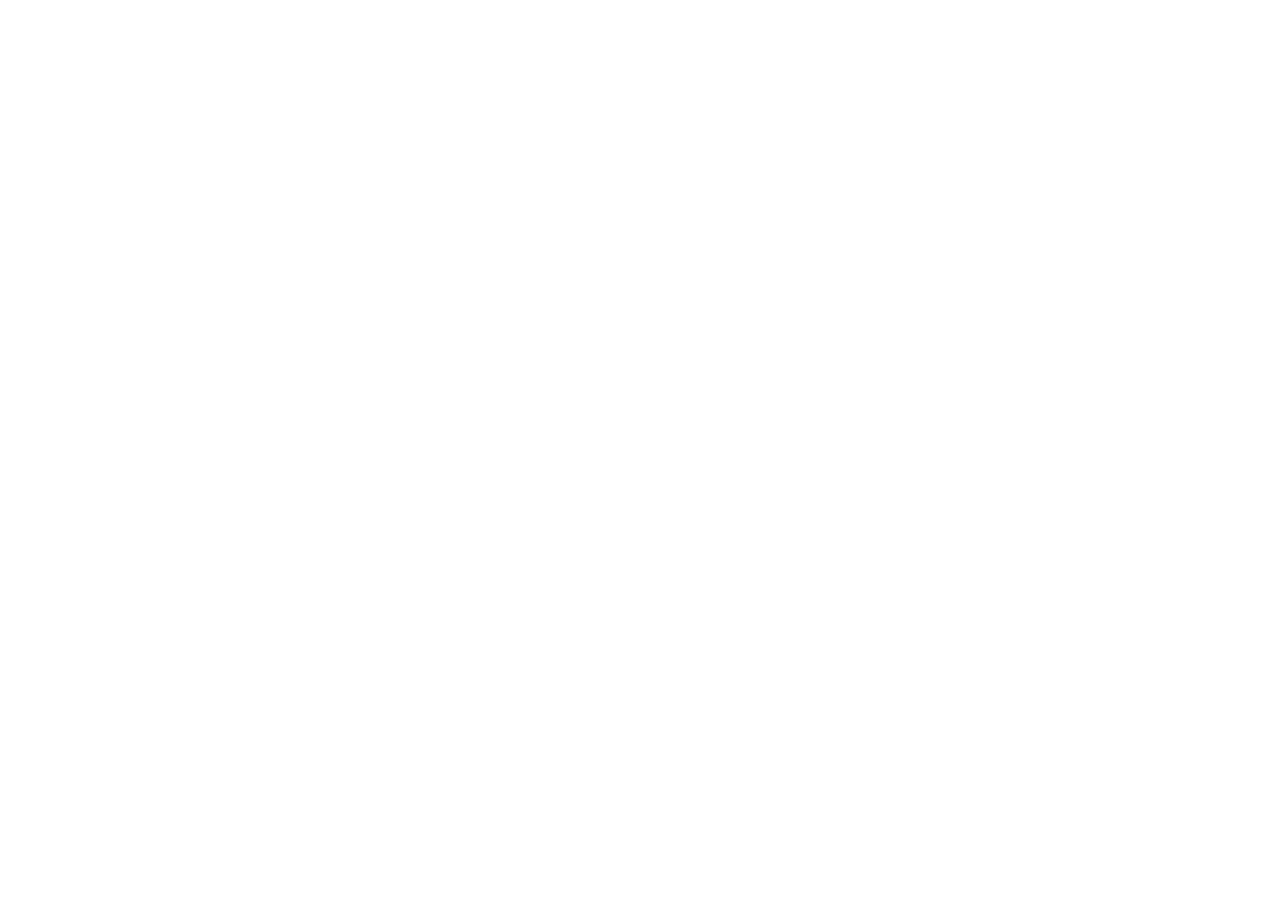
==== Task 1/index.html @ 8c248ed5 "first commit" ====
<!DOCTYPE html>
<html lang="en">
<head>
    <meta charset="UTF-8">
    <meta name="viewport" content="width=device-width, initial-scale=1.0">
    <link rel="stylesheet" href="style.css">
    <title>Vehicle</title>
</head>
<body>
    
</body>
</html>
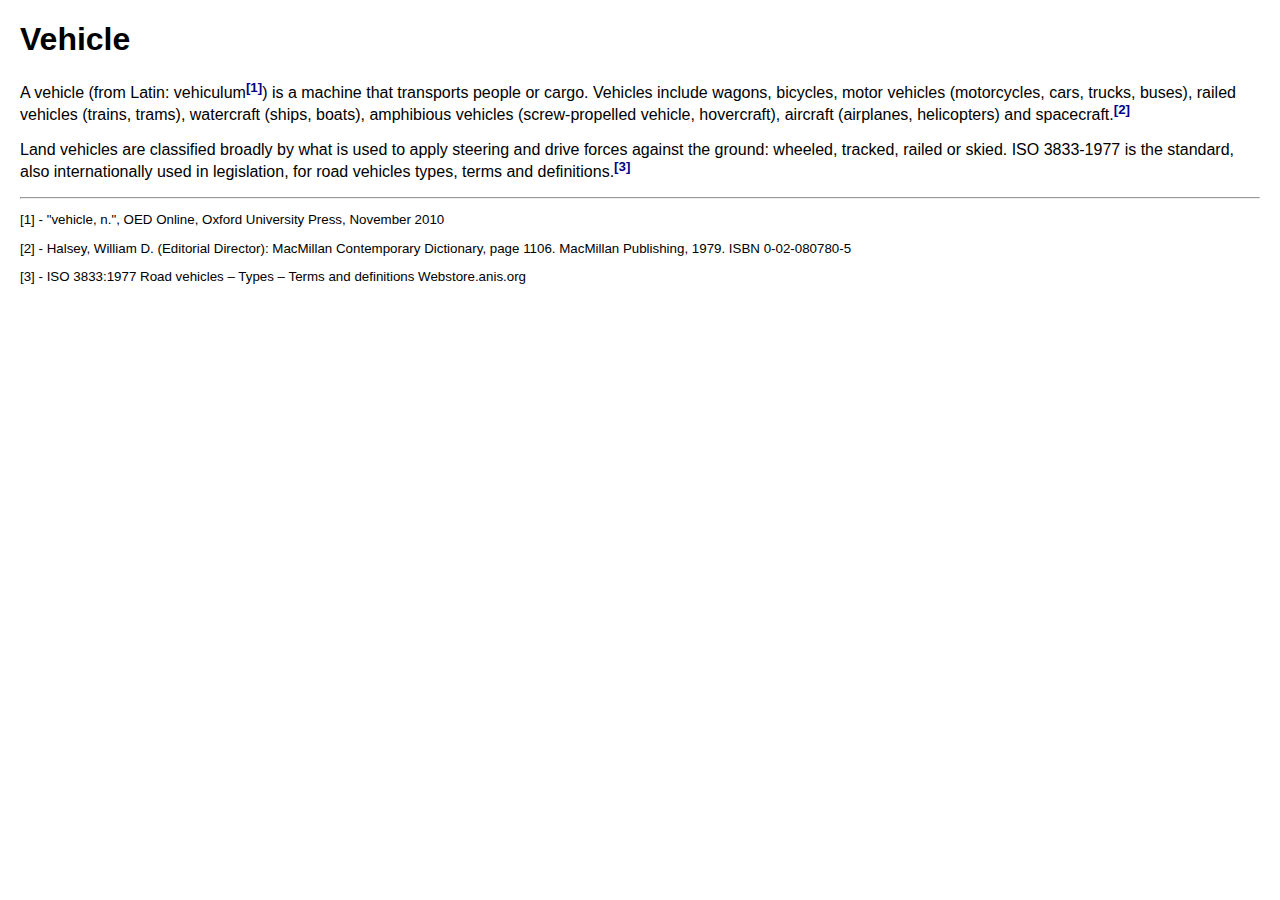
==== commit 23fb4980: "Task 1" ====
--- a/Task 1/index.html
+++ b/Task 1/index.html
@@ -7,6 +7,24 @@
     <title>Vehicle</title>
 </head>
 <body>
+    <h1>Vehicle</h1>
+    <p>
+        A vehicle (from Latin: vehiculum<sup><a href="#fn1">[1]</a></sup>) is a machine that transports people or cargo. Vehicles include wagons, bicycles, motor vehicles (motorcycles, cars, trucks, buses), railed vehicles (trains, trams), watercraft (ships, boats), amphibious vehicles (screw-propelled vehicle, hovercraft), aircraft (airplanes, helicopters) and spacecraft.<sup><a href="#fn2">[2]</a></sup>
+    </p>
+    <p>
+        Land vehicles are classified broadly by what is used to apply steering and drive forces against the ground: wheeled, tracked, railed or skied. ISO 3833-1977 is the standard, also internationally used in legislation, for road vehicles types, terms and definitions.<sup><a href="#fn3">[3]</a></sup>
+    </p>
+
+    <hr>
     
+    <p class="footnote" id="fn1">
+        [1] - "vehicle, n.", OED Online, Oxford University Press, November 2010
+    </p>
+    <p class="footnote" id="fn2">
+        [2] - Halsey, William D. (Editorial Director): MacMillan Contemporary Dictionary, page 1106. MacMillan Publishing, 1979. ISBN 0-02-080780-5
+    </p>
+    <p class="footnote" id="fn3">
+        [3] - ISO 3833:1977 Road vehicles – Types – Terms and definitions Webstore.anis.org
+    </p>
 </body>
 </html>--- a/Task 1/style.css
+++ b/Task 1/style.css
@@ -0,0 +1,14 @@
+body {
+    font-family: Arial, Helvetica, sans-serif;
+    margin: 20px;
+}
+
+a {
+    color: darkblue;
+    font-weight: bold;
+    text-decoration: none;
+}
+
+.footnote {
+    font-size: smaller;
+}